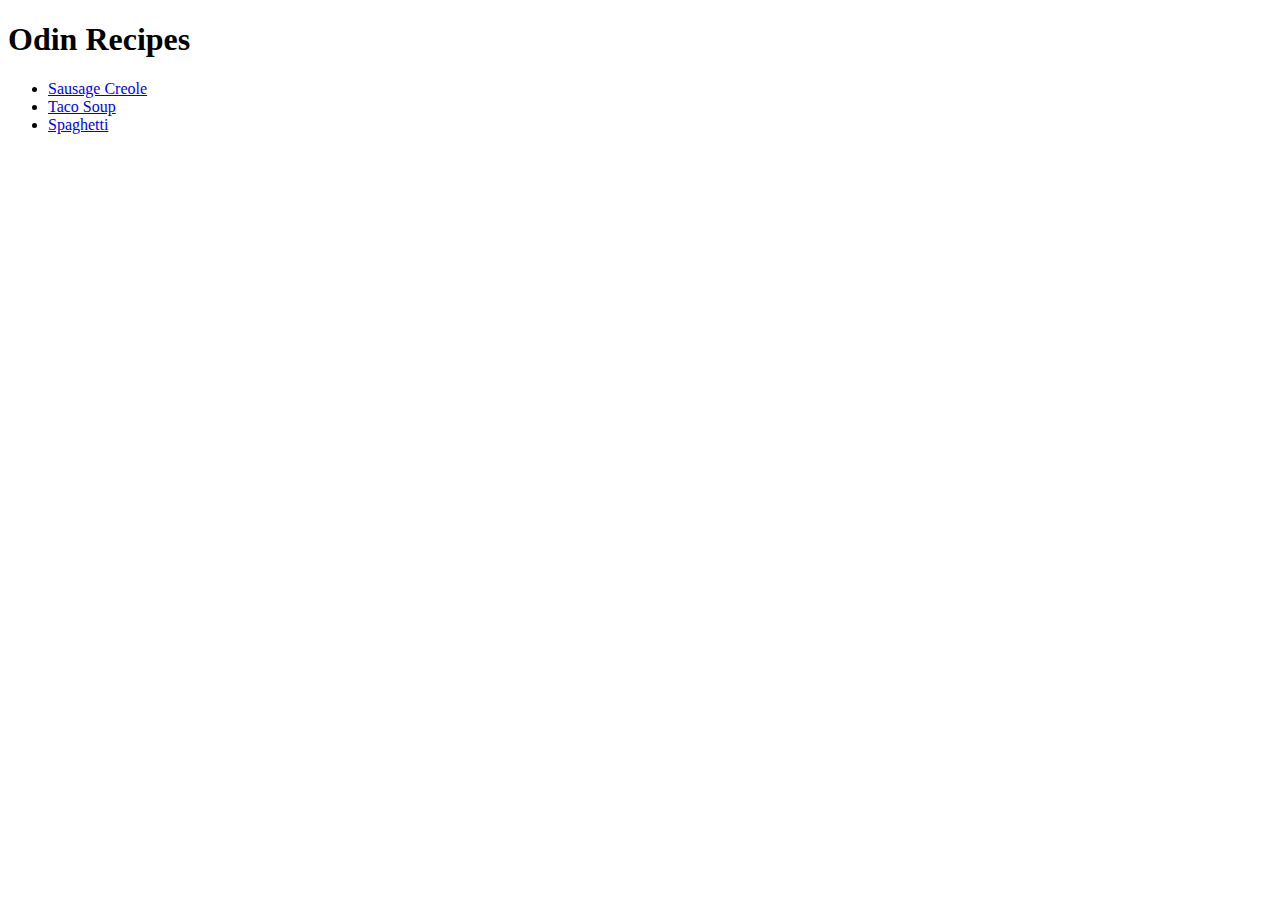
==== index.html @ 5d150cd6 "Added recipes to webpage" ====
<!DOCTYPE html>
<html lang="en">
<head>
    <meta charset="UTF-8">
    <meta http-equiv="X-UA-Compatible" content="IE=edge">
    <meta name="viewport" content="width=>, initial-scale=1.0">
    <title>Document</title>
</head>
<body>
    <h1>Odin Recipes</h1>
    <ul>
    <li><a href="recipes/sausage-creole.html">Sausage Creole</a></li>
    <li><a href="recipes/taco-soup.html">Taco Soup</a></li>
    <li><a href="recipes/spaghetti.html">Spaghetti</a></li>
    </ul>
</body>
</html>
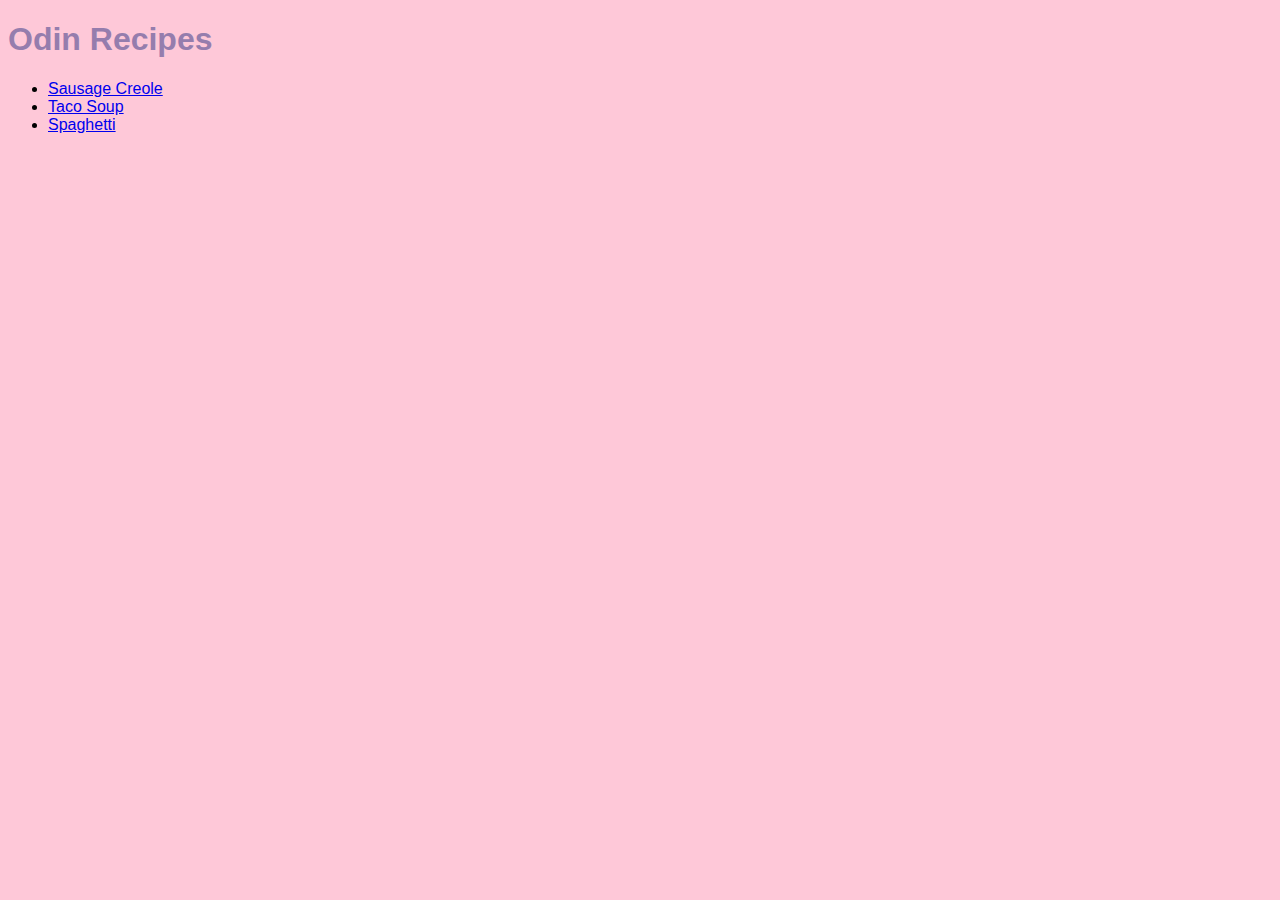
==== commit a272db52: "Added CSS to site" ====
--- a/index.html
+++ b/index.html
@@ -4,9 +4,10 @@
     <meta charset="UTF-8">
     <meta http-equiv="X-UA-Compatible" content="IE=edge">
     <meta name="viewport" content="width=>, initial-scale=1.0">
-    <title>Document</title>
+    <title>Recipes</title>
+    <link rel="stylesheet" href="style.css">
 </head>
-<body>
+<body class="main">
     <h1>Odin Recipes</h1>
     <ul>
     <li><a href="recipes/sausage-creole.html">Sausage Creole</a></li>
--- a/style.css
+++ b/style.css
@@ -0,0 +1,38 @@
+body {
+  background-color: #fec8d8;
+  font-family: "Franklin Gothic Medium", "Arial Narrow", Arial, sans-serif;
+}
+h1 {
+  color: #957dad;
+}
+.sausage-creole {
+  background-color: #fe6862;
+}
+.sausage-title {
+  color: #fca5af;
+}
+.photos {
+  height: 200px;
+  width: 200px;
+}
+.sausage-recipe {
+  color: beige;
+}
+.taco-soup {
+  background-color: #a6eca8;
+}
+.taco-title {
+  color: #d2fdbb;
+}
+.taco-recipe {
+  color: beige;
+}
+.spaghetti {
+  background-color: #ffa071;
+}
+.spaghetti-title {
+  color: #fdf1ad;
+}
+.spaghetti-recipe {
+  color: beige;
+}
